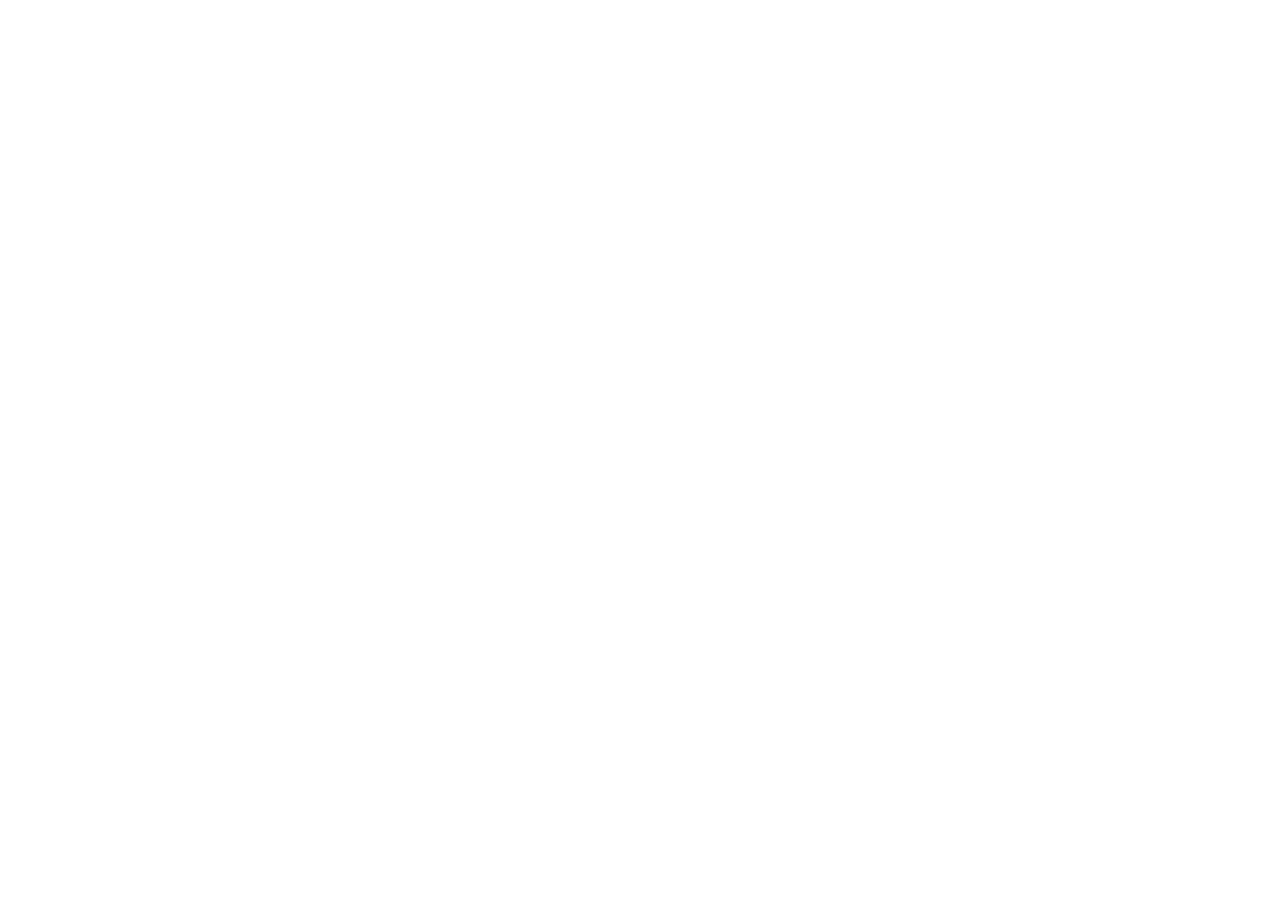
==== Encriptador.html @ 026e6127 "Commit init" ====
<!DOCTYPE html>
<html lang="es">
    <head>
        <title></title>
        <meta charset="UTF-8">
        <meta name="viewport" content="width=device-width, initial-scale=1">
        <link href="css/style.css" rel="stylesheet">
        <script src="js/main.js"></script>
    </head>
    <body>
    
    </body>
</html>
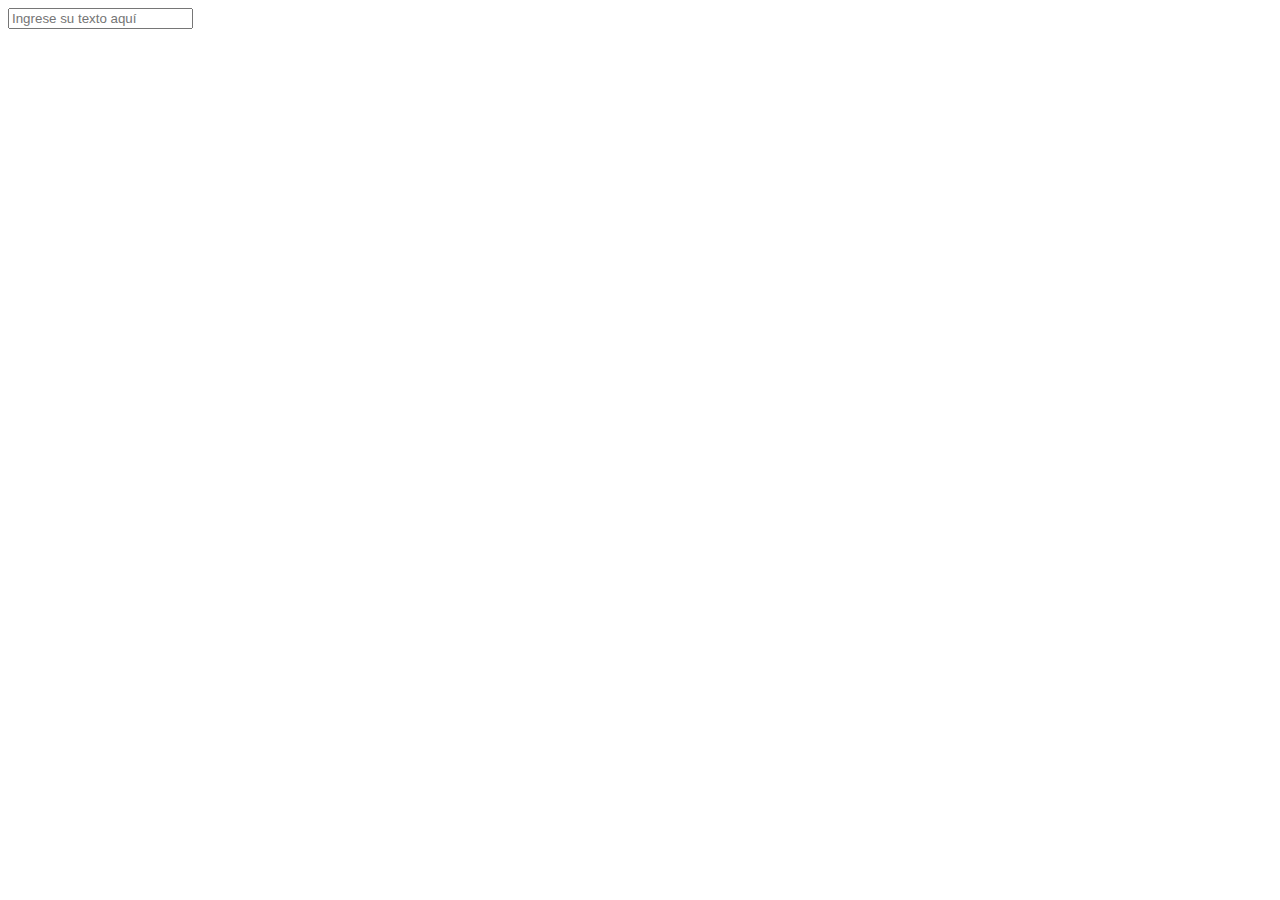
==== commit 6e1641b3: "Creación de archivos html, css y js" ====
--- a/Encriptador.html
+++ b/Encriptador.html
@@ -8,6 +8,21 @@
         <script src="js/main.js"></script>
     </head>
     <body>
+
+        <header class="header">
+        </header>
+
+        <div id="container">
+            <input type="text" placeholder="Ingrese su texto aquí">
+            
+
+
+        </div>
+
+
+        <footer>
+            
+        </footer>
     
     </body>
 </html>